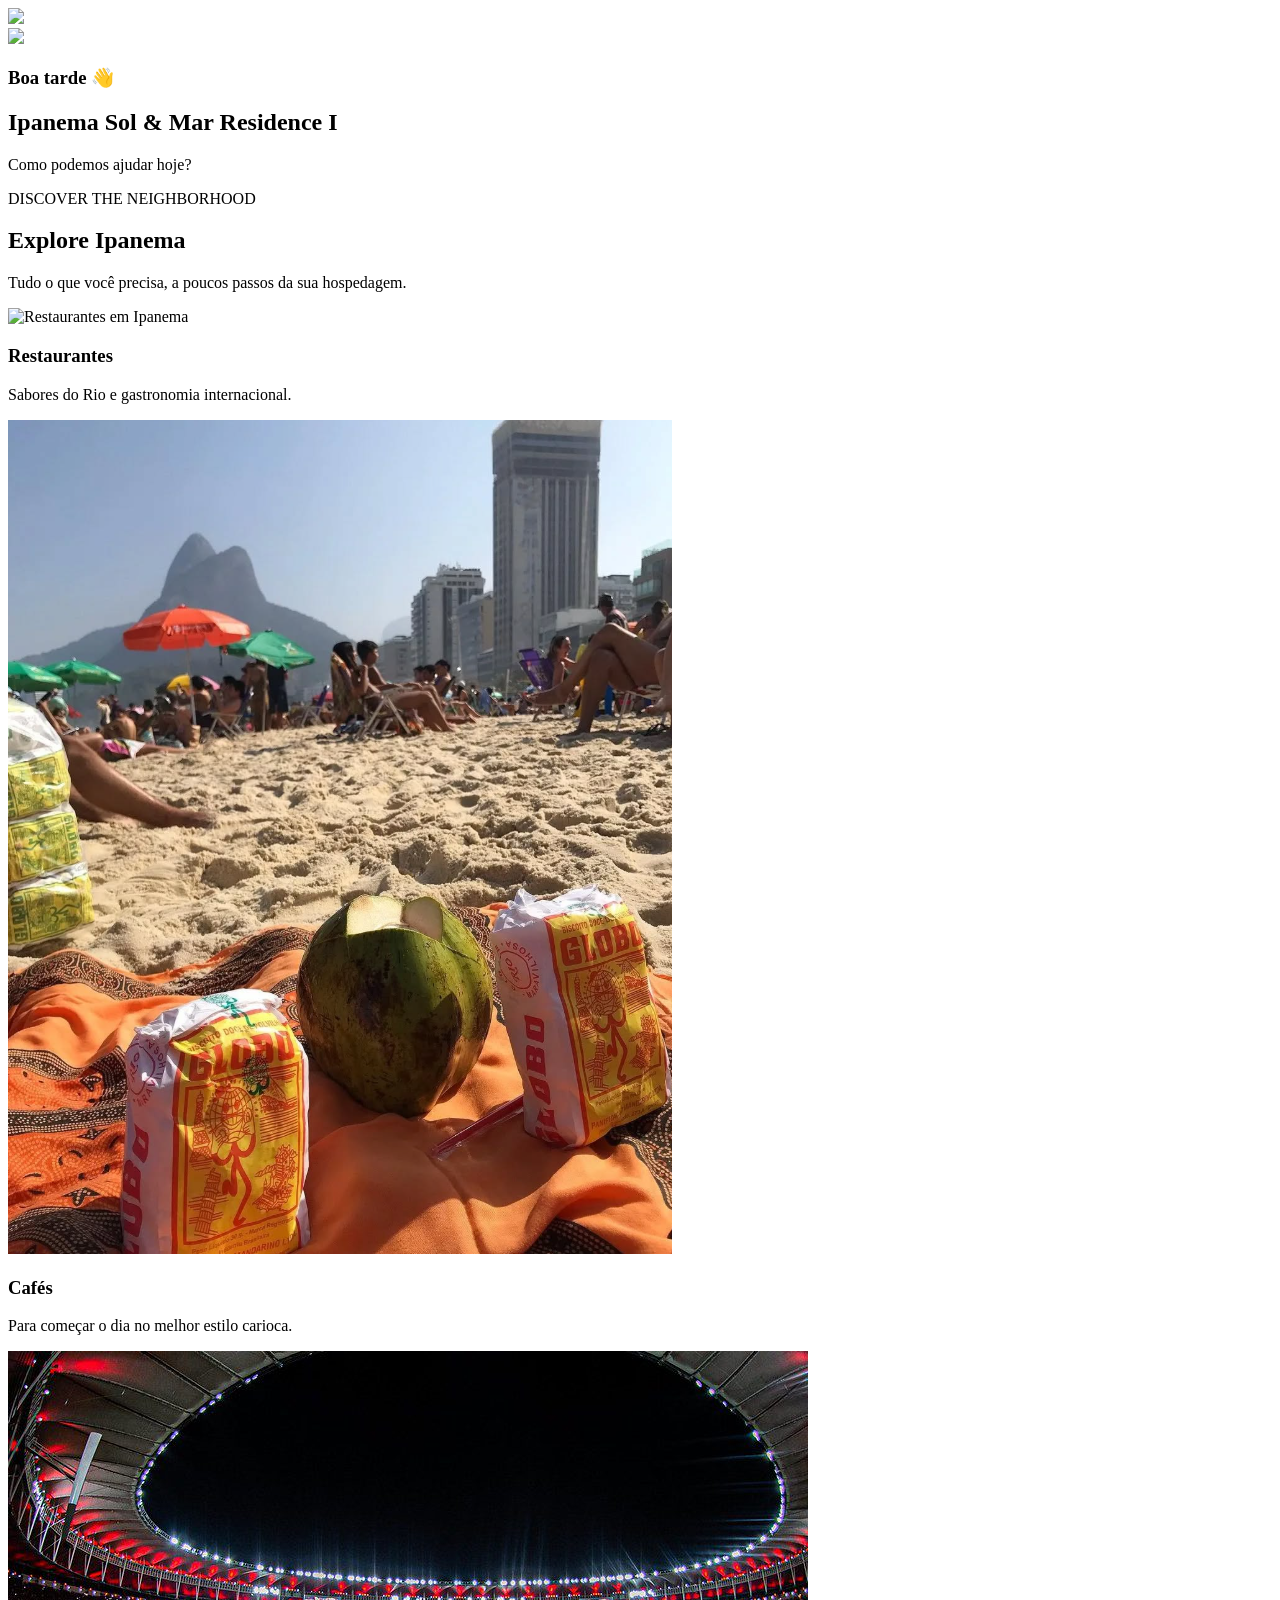
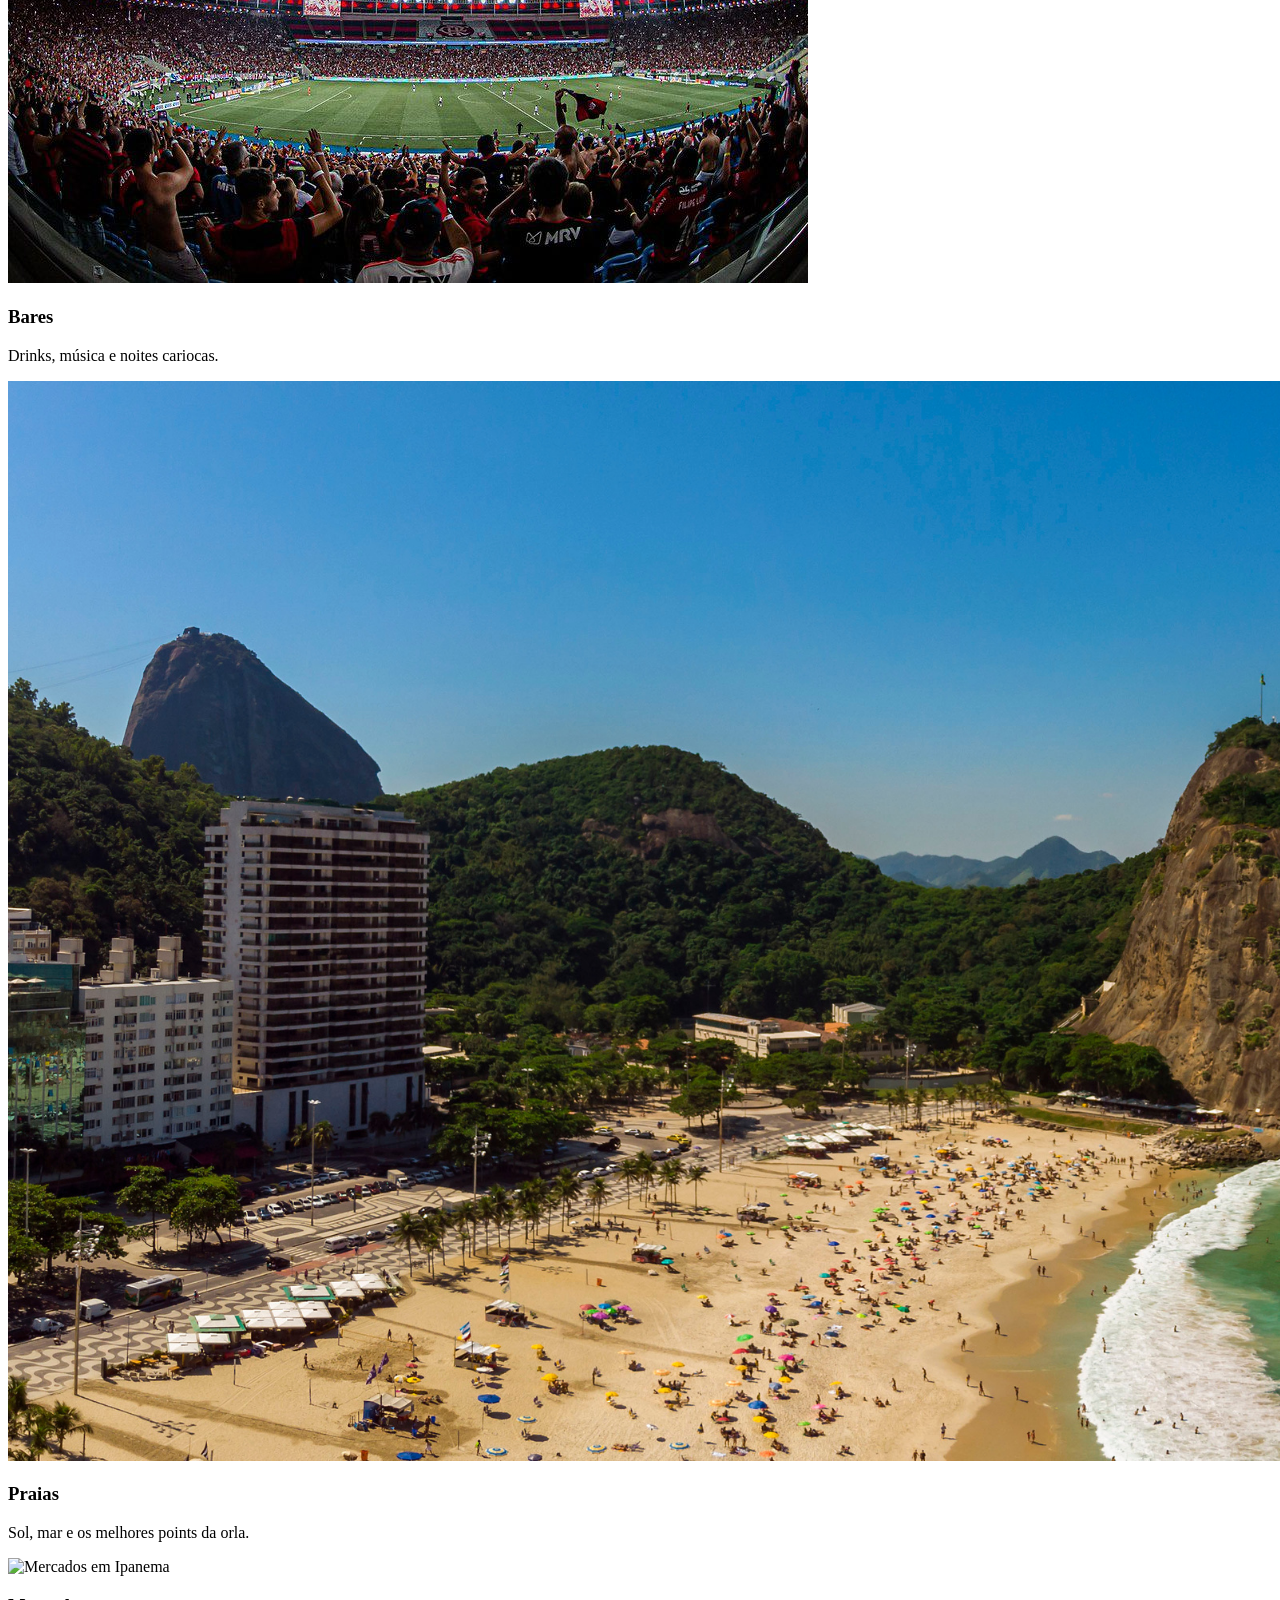
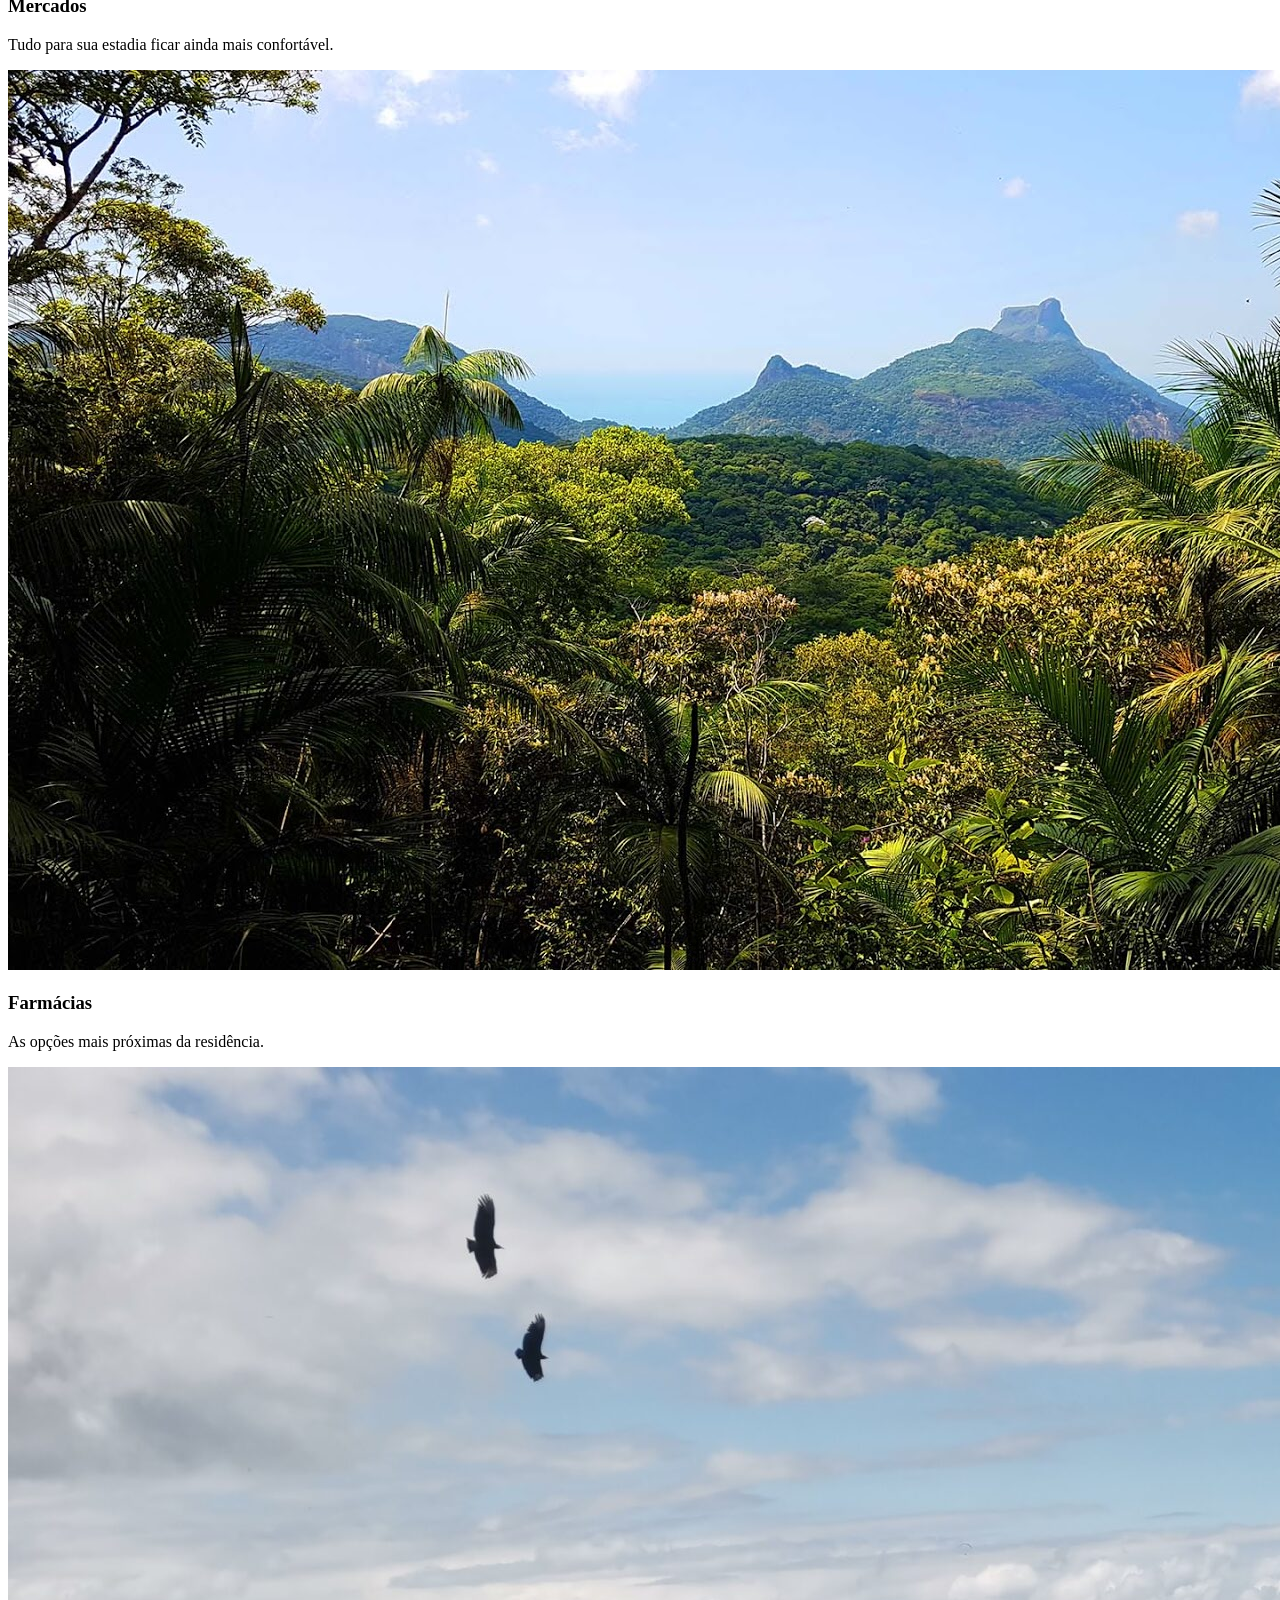
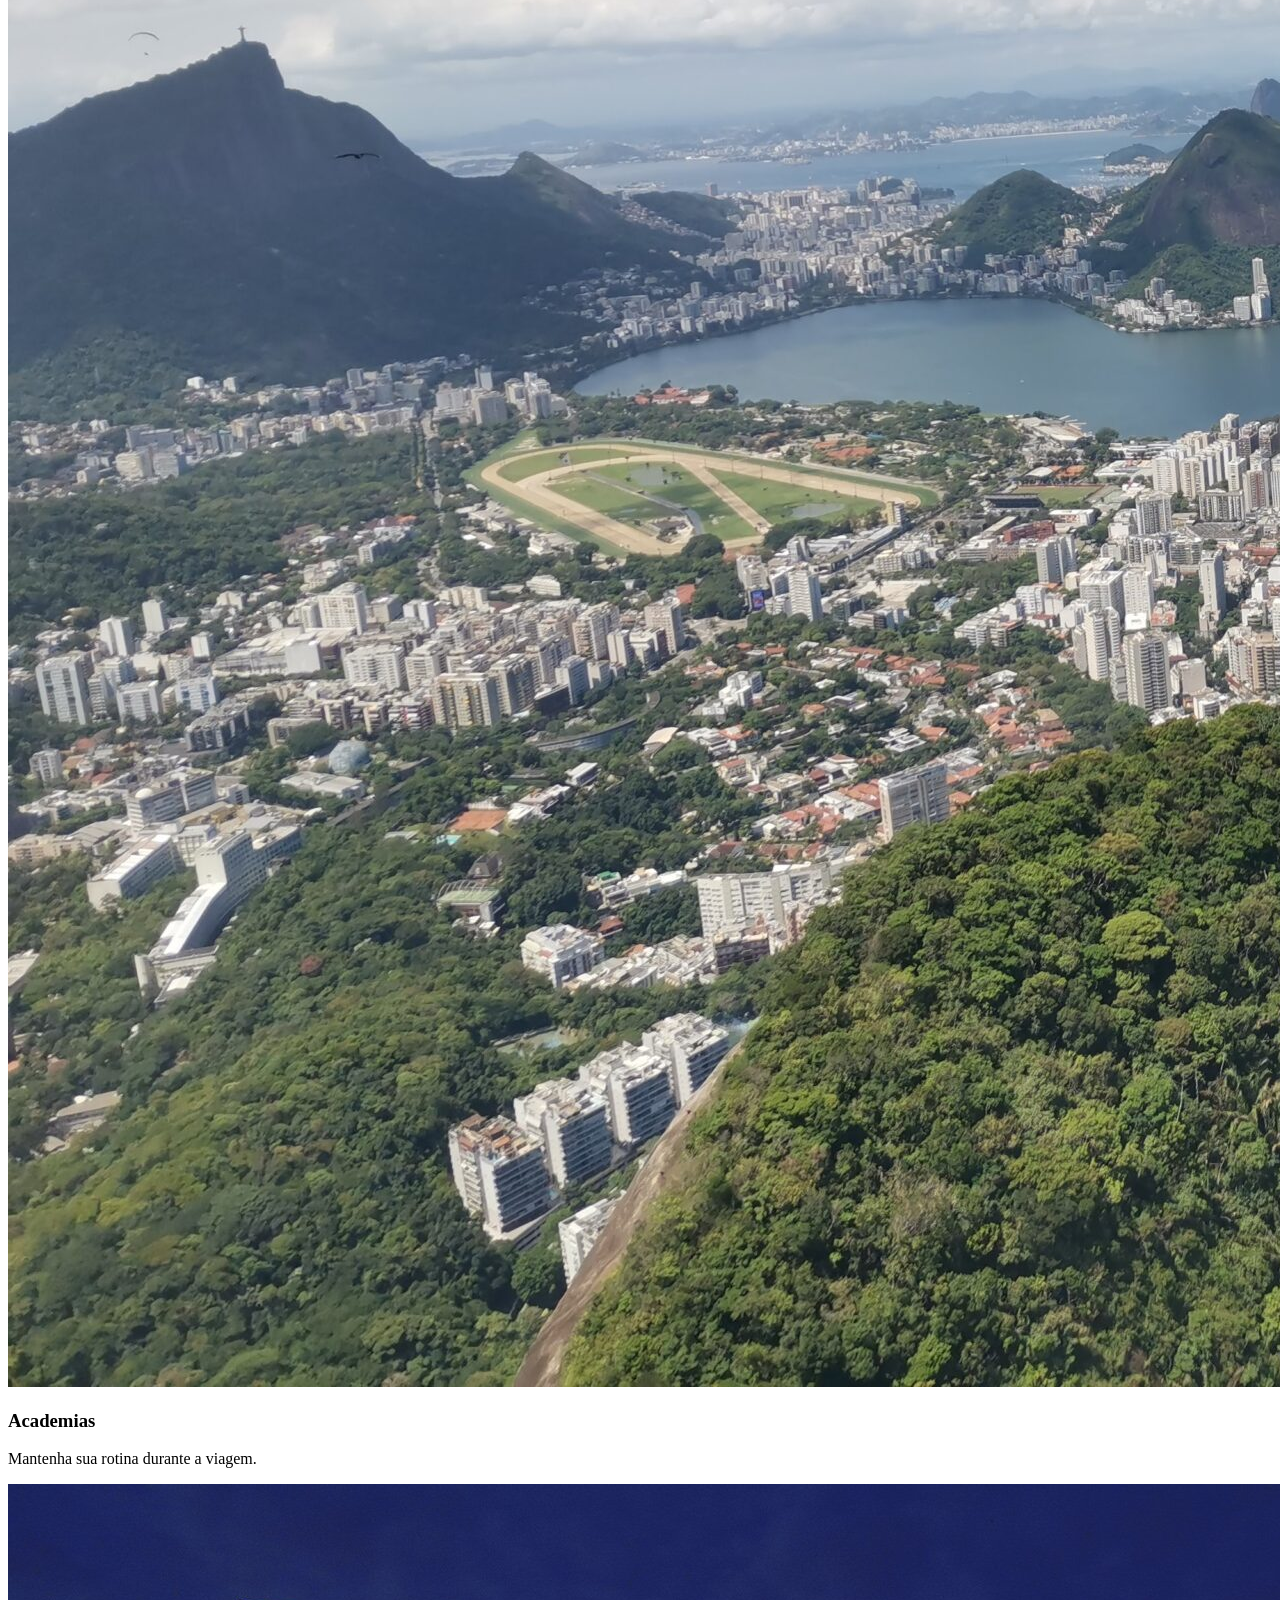
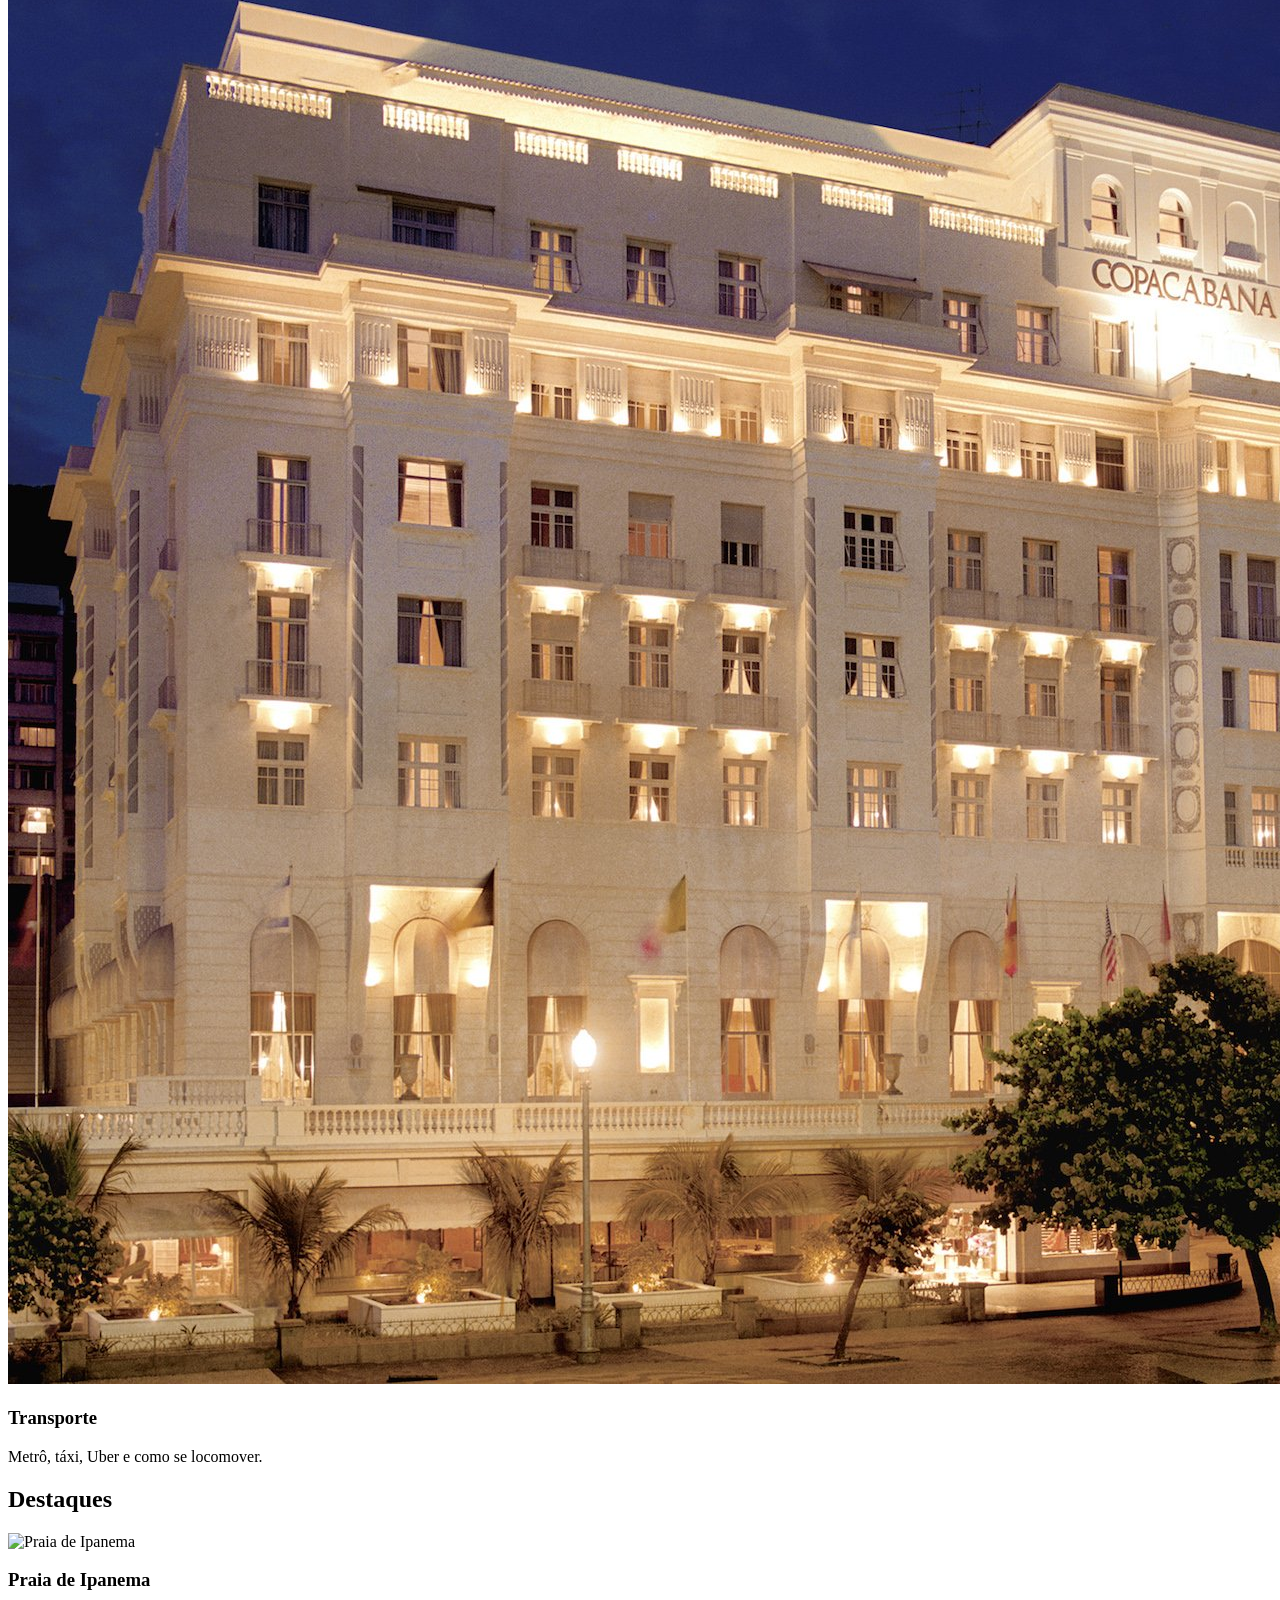
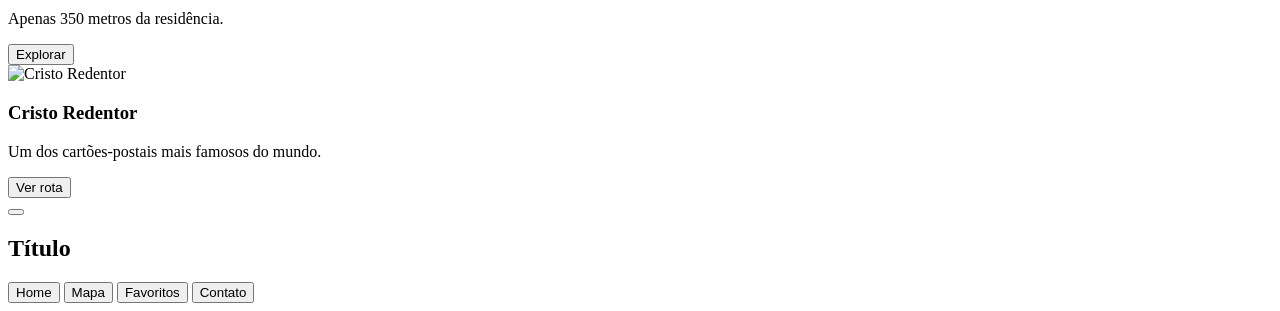
==== pages/app.html @ b4a17cfa "Create app.html" ====
<!DOCTYPE html>
<html lang="pt-BR">

<head>

<meta charset="UTF-8">
<meta name="viewport" content="width=device-width, initial-scale=1.0">

<title>Ipanema Sol & Mar Residence</title>

<link rel="preconnect" href="https://fonts.googleapis.com">
<link rel="preconnect" href="https://fonts.gstatic.com" crossorigin>

<link href="https://fonts.googleapis.com/css2?family=Inter:wght@300;400;500;600;700&family=Playfair+Display:wght@500;600;700&display=swap" rel="stylesheet">

<link rel="stylesheet" href="app.css">

<script src="https://unpkg.com/lucide@latest"></script>

</head>

<body>

<div class="app">

<header class="hero">

<img src="../assets/hero.jpg" class="hero-image">

<div class="hero-overlay"></div>

<div class="hero-content">

<img src="../assets/logo.png" class="logo">

</div>

</header>

<section class="welcome">

<h3 id="greeting">
Boa tarde 👋
</h3>

<h1 id="residence">
Ipanema Sol & Mar Residence I
</h1>

<p>

Como podemos ajudar hoje?

</p>

</section>

<section class="quick-access">

    <div class="section-heading">

        <span>DISCOVER THE NEIGHBORHOOD</span>

        <h2>Explore Ipanema</h2>

        <p>
            Tudo o que você precisa,
            a poucos passos da sua hospedagem.
        </p>

    </div>


    <div class="explore-grid">


        <!-- RESTAURANTES -->

        <article
            class="explore-card"
            data-page="restaurants"
        >

            <div class="explore-image">

                <img
                    src="../assets/images/restaurants.jpg"
                    alt="Restaurantes em Ipanema"
                >

                <div class="explore-overlay"></div>

                <div class="explore-icon">

                    <i data-lucide="utensils"></i>

                </div>

            </div>

            <div class="explore-content">

                <h3>Restaurantes</h3>

                <p>
                    Sabores do Rio e gastronomia
                    internacional.
                </p>

            </div>

        </article>



        <!-- CAFÉS -->

        <article
            class="explore-card"
            data-page="cafes"
        >

            <div class="explore-image">

                <img
                    src="../assets/images/cafes.png"
                    alt="Cafés em Ipanema"
                >

                <div class="explore-overlay"></div>

                <div class="explore-icon">

                    <i data-lucide="coffee"></i>

                </div>

            </div>

            <div class="explore-content">

                <h3>Cafés</h3>

                <p>
                    Para começar o dia
                    no melhor estilo carioca.
                </p>

            </div>

        </article>



        <!-- BARES -->

        <article
            class="explore-card"
            data-page="bars"
        >

            <div class="explore-image">

                <img
                    src="../assets/images/bars.jpg"
                    alt="Bares em Ipanema"
                >

                <div class="explore-overlay"></div>

                <div class="explore-icon">

                    <i data-lucide="wine"></i>

                </div>

            </div>

            <div class="explore-content">

                <h3> Bares</h3>

                <p>
                    Drinks, música e
                    noites cariocas.
                </p>

            </div>

        </article>



        <!-- PRAIAS -->

        <article
            class="explore-card"
            data-page="beaches"
        >

            <div class="explore-image">

                <img
                    src="../assets/images/beaches.png"
                    alt="Praias de Ipanema"
                >

                <div class="explore-overlay"></div>

                <div class="explore-icon">

                    <i data-lucide="waves"></i>

                </div>

            </div>

            <div class="explore-content">

                <h3>Praias</h3>

                <p>
                    Sol, mar e os melhores
                    points da orla.
                </p>

            </div>

        </article>



        <!-- MERCADOS -->

        <article
            class="explore-card"
            data-page="markets"
        >

            <div class="explore-image">

                <img
                    src="../assets/images/markets.jpg"
                    alt="Mercados em Ipanema"
                >

                <div class="explore-overlay"></div>

                <div class="explore-icon">

                    <i data-lucide="shopping-bag"></i>

                </div>

            </div>

            <div class="explore-content">

                <h3>Mercados</h3>

                <p>
                    Tudo para sua estadia
                    ficar ainda mais confortável.
                </p>

            </div>

        </article>



        <!-- FARMÁCIAS -->

        <article
            class="explore-card"
            data-page="pharmacies"
        >

            <div class="explore-image">

                <img
                    src="../assets/images/pharmacies.jpg"
                    alt="Farmácias em Ipanema"
                >

                <div class="explore-overlay"></div>

                <div class="explore-icon">

                    <i data-lucide="pill"></i>

                </div>

            </div>

            <div class="explore-content">

                <h3>Farmácias</h3>

                <p>
                    As opções mais próximas
                    da residência.
                </p>

            </div>

        </article>



        <!-- ACADEMIAS -->

        <article
            class="explore-card"
            data-page="gyms"
        >

            <div class="explore-image">

                <img
                    src="../assets/images/gyms.jpg"
                    alt="Academias em Ipanema"
                >

                <div class="explore-overlay"></div>

                <div class="explore-icon">

                    <i data-lucide="dumbbell"></i>

                </div>

            </div>

            <div class="explore-content">

                <h3>Academias</h3>

                <p>
                    Mantenha sua rotina
                    durante a viagem.
                </p>

            </div>

        </article>



        <!-- TRANSPORTE -->

        <article
            class="explore-card"
            data-page="transport"
        >

            <div class="explore-image">

                <img
                    src="../assets/images/transport.jpg"
                    alt="Transporte em Ipanema"
                >

                <div class="explore-overlay"></div>

                <div class="explore-icon">

                    <i data-lucide="train-front"></i>

                </div>

            </div>

            <div class="explore-content">

                <h3>Transporte</h3>

                <p>
                    Metrô, táxi, Uber
                    e como se locomover.
                </p>

            </div>

        </article>


    </div>

</section>

<section class="highlights">

<h2>

Destaques

</h2>

<div class="highlight">

<div class="highlight-image">

<img src="../assets/ipanema.jpg" alt="Praia de Ipanema">

</div>

<div class="highlight-content">

<h3>Praia de Ipanema</h3>

<p>

Apenas 350 metros da residência.

</p>

<button class="outline-btn" data-page="beaches">

Explorar

</button>

</div>

</div>

<div class="highlight">

<div class="highlight-image">

<img src="../assets/copacabana.jpg" alt="Cristo Redentor">

</div>

<div class="highlight-content">

<h3>Cristo Redentor</h3>

<p>

Um dos cartões-postais mais famosos do mundo.

</p>

<button class="outline-btn" data-page="map">

Ver rota

</button>

</div>

</div>

</section>

</div>

<!-- PAINEL LATERAL -->

<div id="drawer" class="drawer">

<div class="drawer-header">

<button id="closeDrawer">

<i data-lucide="arrow-left"></i>

</button>

<h2 id="drawerTitle">

Título

</h2>

</div>

<div id="drawerContent">

<!-- Conteúdo carregado via JavaScript -->

</div>

</div>

<!-- LOADING -->

<div id="loading" class="loading hidden">

<div class="spinner"></div>

</div>

<!-- MENU INFERIOR -->

<nav class="bottom-nav">

<button class="nav-item active" data-page="home">

<i data-lucide="house"></i>

<span>Home</span>

</button>

<button class="nav-item" data-page="map">

<i data-lucide="map-pinned"></i>

<span>Mapa</span>

</button>

<button class="nav-item" data-page="favorites">

<i data-lucide="heart"></i>

<span>Favoritos</span>

</button>

<button class="nav-item" data-page="contact">

<i data-lucide="phone"></i>

<span>Contato</span>

</button>

</nav>

<script src="app.js"></script>

<script>

lucide.createIcons();

</script>

</body>

</html>
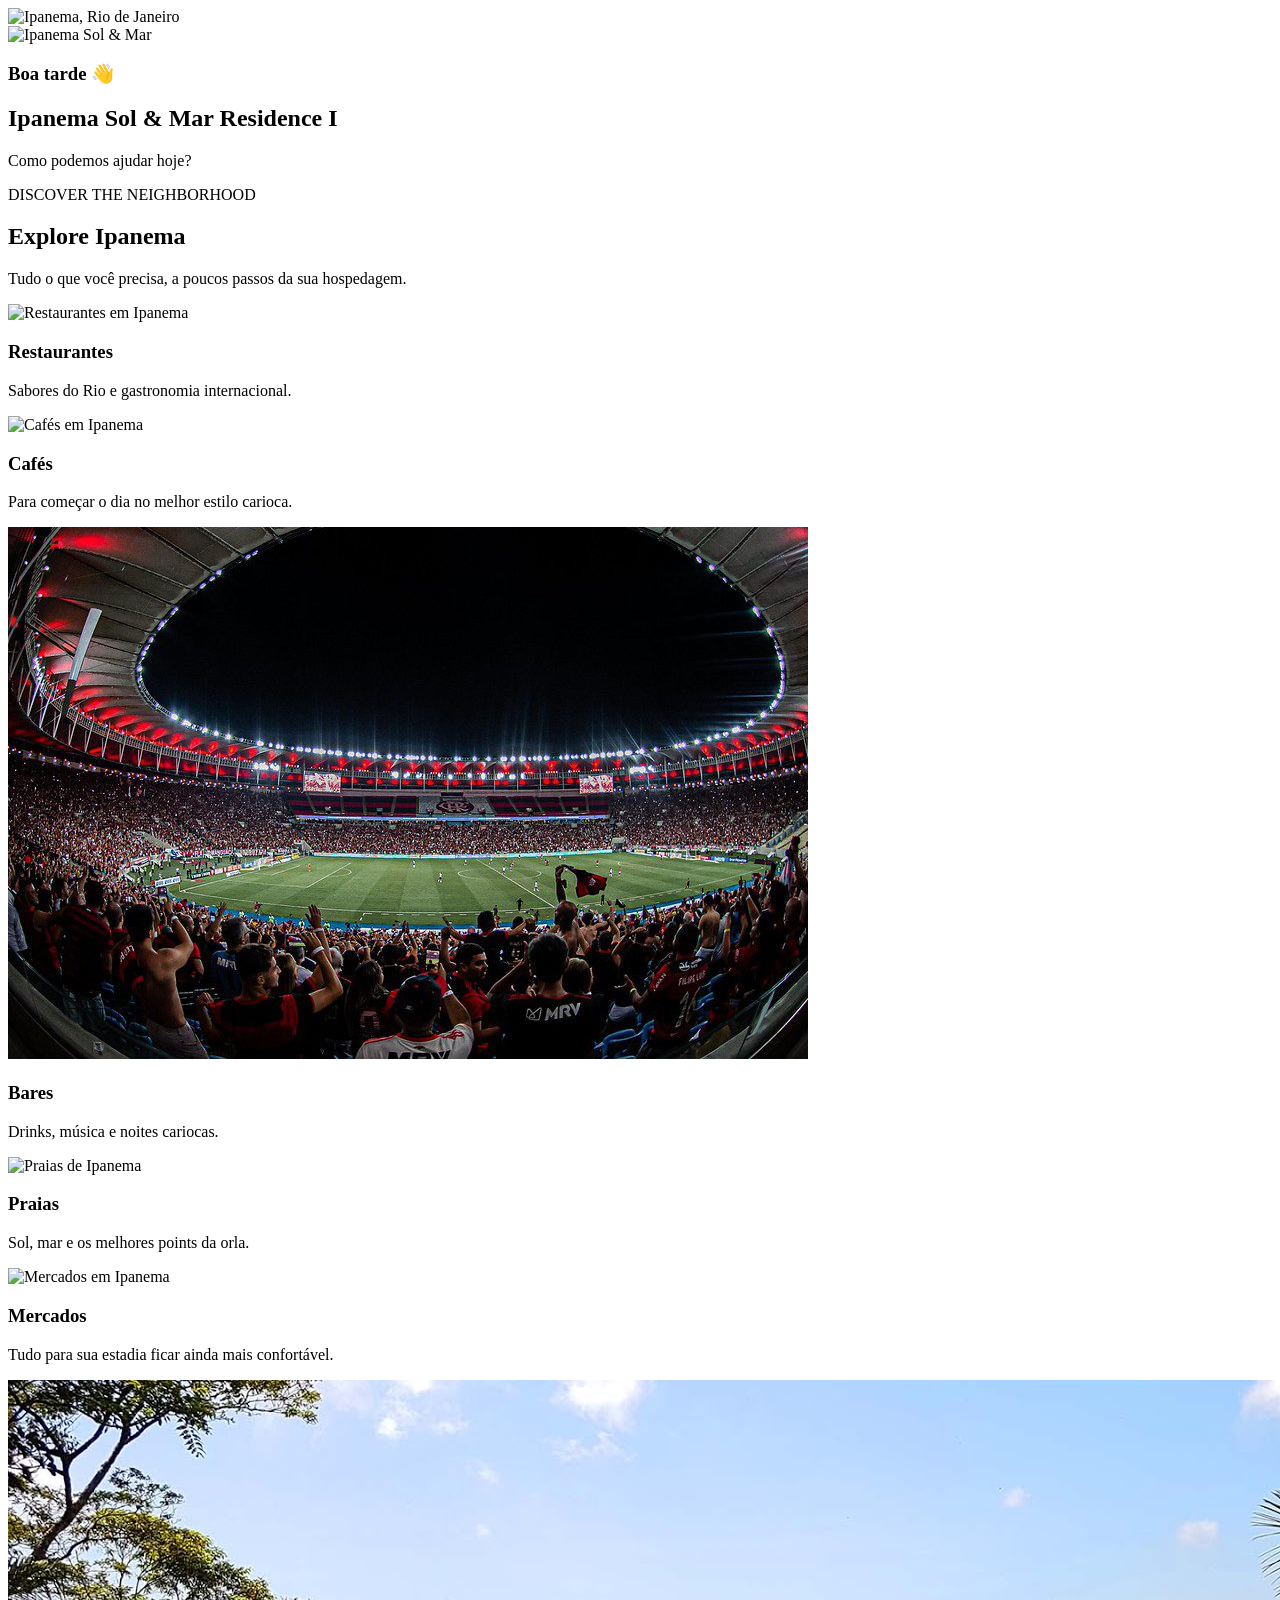
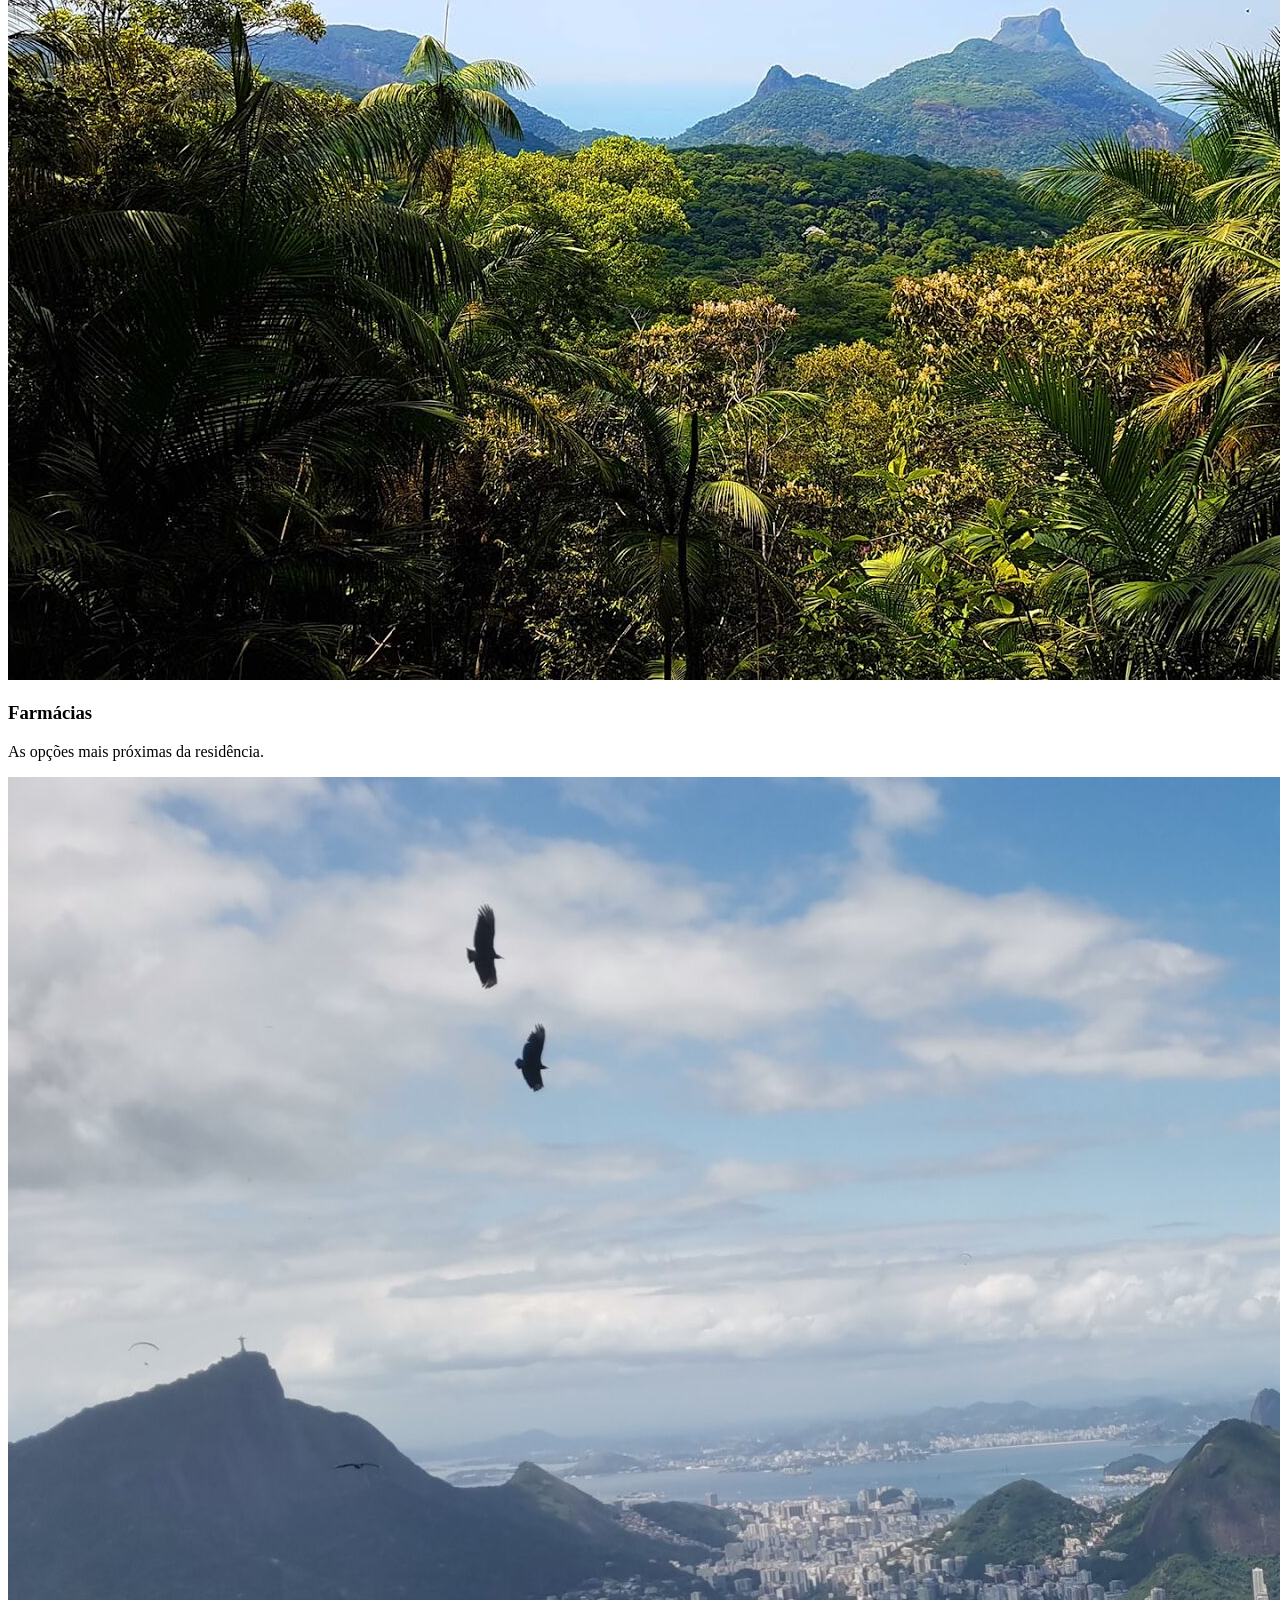
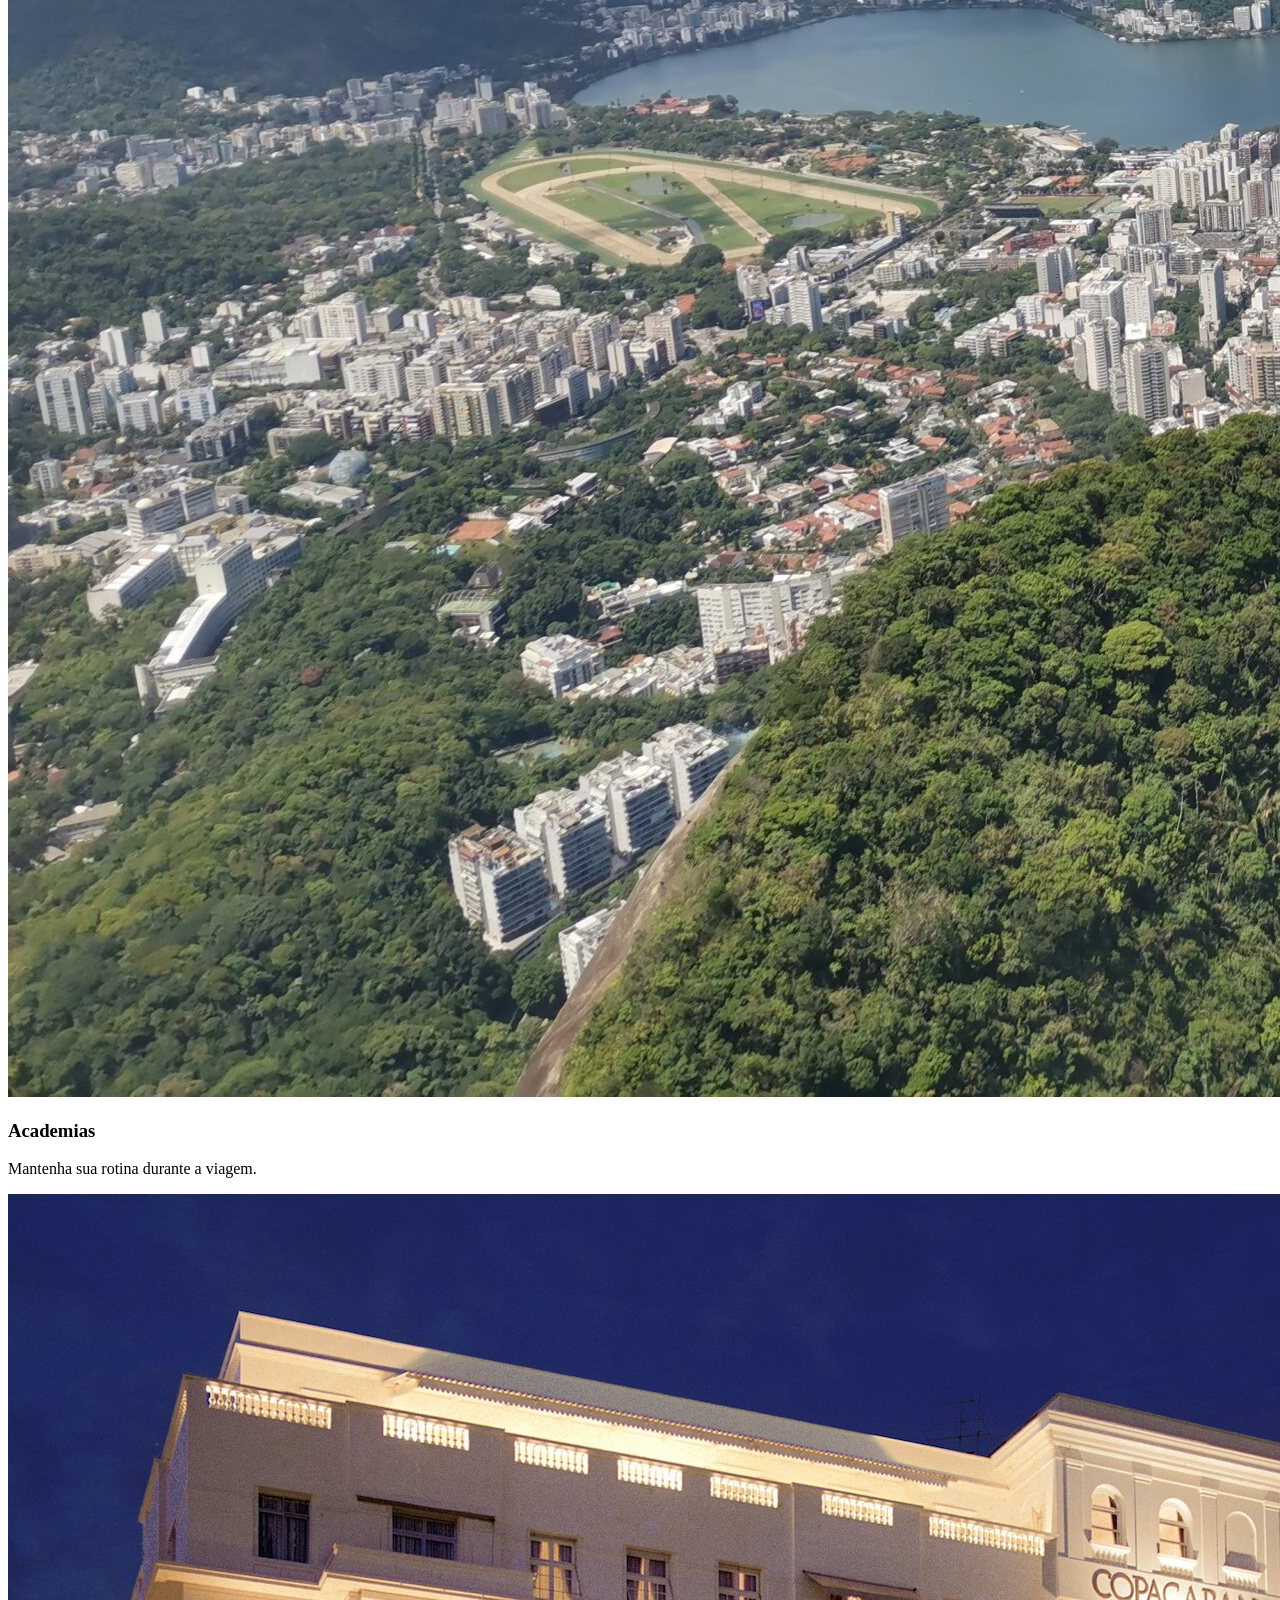
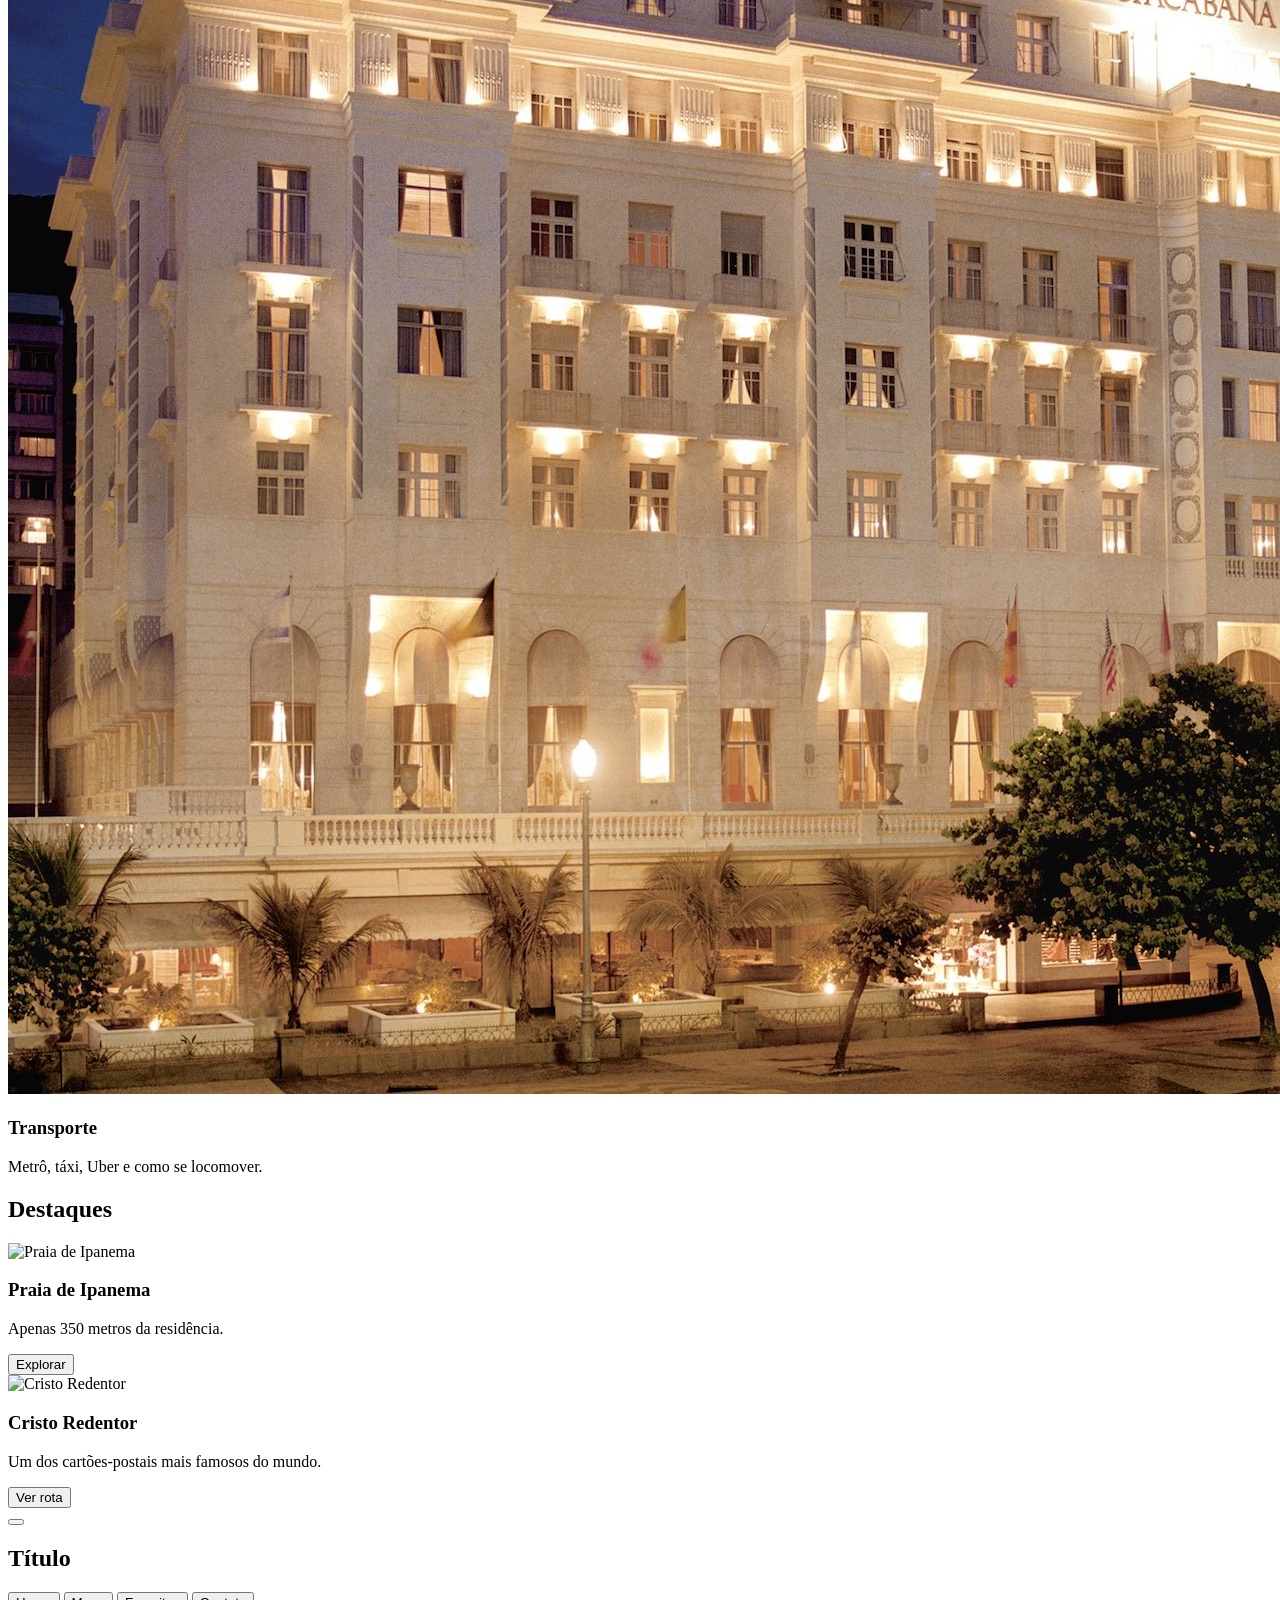
==== commit 7192ad30: "Update app.html" ====
--- a/pages/app.html
+++ b/pages/app.html
@@ -3,542 +3,758 @@
 
 <head>
 
-<meta charset="UTF-8">
-<meta name="viewport" content="width=device-width, initial-scale=1.0">
-
-<title>Ipanema Sol & Mar Residence</title>
-
-<link rel="preconnect" href="https://fonts.googleapis.com">
-<link rel="preconnect" href="https://fonts.gstatic.com" crossorigin>
-
-<link href="https://fonts.googleapis.com/css2?family=Inter:wght@300;400;500;600;700&family=Playfair+Display:wght@500;600;700&display=swap" rel="stylesheet">
-
-<link rel="stylesheet" href="app.css">
-
-<script src="https://unpkg.com/lucide@latest"></script>
+    <meta charset="UTF-8">
+
+    <meta
+        name="viewport"
+        content="width=device-width, initial-scale=1.0"
+    >
+
+    <title>Ipanema Sol & Mar Residence</title>
+
+
+    <!-- GOOGLE FONTS -->
+
+    <link rel="preconnect" href="https://fonts.googleapis.com">
+
+    <link
+        rel="preconnect"
+        href="https://fonts.gstatic.com"
+        crossorigin
+    >
+
+    <link
+        href="https://fonts.googleapis.com/css2?family=Inter:wght@300;400;500;600;700&family=Playfair+Display:wght@500;600;700&display=swap"
+        rel="stylesheet"
+    >
+
+
+    <!-- CSS -->
+
+    <link
+        rel="stylesheet"
+        href="app.css"
+    >
+
+
+    <!-- LUCIDE ICONS -->
+
+    <script src="https://unpkg.com/lucide@latest"></script>
 
 </head>
 
+
 <body>
 
+
 <div class="app">
 
-<header class="hero">
-
-<img src="../assets/hero.jpg" class="hero-image">
-
-<div class="hero-overlay"></div>
-
-<div class="hero-content">
-
-<img src="../assets/logo.png" class="logo">
+
+    <!-- ==========================================
+         HERO
+    =========================================== -->
+
+    <header class="hero">
+
+        <img
+            src="../assets/hero.jpg"
+            class="hero-image"
+            alt="Ipanema, Rio de Janeiro"
+        >
+
+        <div class="hero-overlay"></div>
+
+        <div class="hero-content">
+
+            <img
+                src="../assets/logo.png"
+                class="logo"
+                alt="Ipanema Sol & Mar"
+            >
+
+        </div>
+
+    </header>
+
+
+
+    <!-- ==========================================
+         WELCOME
+    =========================================== -->
+
+    <section class="welcome">
+
+        <h3 id="greeting">
+
+            Boa tarde 👋
+
+        </h3>
+
+
+        <h1 id="residence">
+
+            Ipanema Sol & Mar Residence I
+
+        </h1>
+
+
+        <p>
+
+            Como podemos ajudar hoje?
+
+        </p>
+
+    </section>
+
+
+
+    <!-- ==========================================
+         EXPLORE IPANEMA
+    =========================================== -->
+
+    <section class="quick-access">
+
+
+        <div class="section-heading">
+
+            <span>
+                DISCOVER THE NEIGHBORHOOD
+            </span>
+
+
+            <h2>
+                Explore Ipanema
+            </h2>
+
+
+            <p>
+
+                Tudo o que você precisa,
+                a poucos passos da sua hospedagem.
+
+            </p>
+
+        </div>
+
+
+
+        <div class="explore-grid">
+
+
+            <!-- RESTAURANTES -->
+
+            <article
+                class="explore-card"
+                data-page="restaurants"
+            >
+
+                <div class="explore-image">
+
+                    <img
+                        src="../assets/images/restaurants.jpg"
+                        alt="Restaurantes em Ipanema"
+                    >
+
+                    <div class="explore-overlay"></div>
+
+
+                    <div class="explore-icon">
+
+                        <i data-lucide="utensils"></i>
+
+                    </div>
+
+                </div>
+
+
+                <div class="explore-content">
+
+                    <h3>
+                        Restaurantes
+                    </h3>
+
+                    <p>
+
+                        Sabores do Rio e gastronomia
+                        internacional.
+
+                    </p>
+
+                </div>
+
+            </article>
+
+
+
+            <!-- CAFÉS -->
+
+            <article
+                class="explore-card"
+                data-page="cafes"
+            >
+
+                <div class="explore-image">
+
+                    <img
+                        src="../assets/images/cafes.jpg"
+                        alt="Cafés em Ipanema"
+                    >
+
+                    <div class="explore-overlay"></div>
+
+
+                    <div class="explore-icon">
+
+                        <i data-lucide="coffee"></i>
+
+                    </div>
+
+                </div>
+
+
+                <div class="explore-content">
+
+                    <h3>
+                        Cafés
+                    </h3>
+
+                    <p>
+
+                        Para começar o dia
+                        no melhor estilo carioca.
+
+                    </p>
+
+                </div>
+
+            </article>
+
+
+
+            <!-- BARES -->
+
+            <article
+                class="explore-card"
+                data-page="bars"
+            >
+
+                <div class="explore-image">
+
+                    <img
+                        src="../assets/images/bars.jpg"
+                        alt="Bares em Ipanema"
+                    >
+
+                    <div class="explore-overlay"></div>
+
+
+                    <div class="explore-icon">
+
+                        <i data-lucide="wine"></i>
+
+                    </div>
+
+                </div>
+
+
+                <div class="explore-content">
+
+                    <h3>
+                        Bares
+                    </h3>
+
+                    <p>
+
+                        Drinks, música e
+                        noites cariocas.
+
+                    </p>
+
+                </div>
+
+            </article>
+
+
+
+            <!-- PRAIAS -->
+
+            <article
+                class="explore-card"
+                data-page="beaches"
+            >
+
+                <div class="explore-image">
+
+                    <img
+                        src="../assets/images/beaches.jpg"
+                        alt="Praias de Ipanema"
+                    >
+
+                    <div class="explore-overlay"></div>
+
+
+                    <div class="explore-icon">
+
+                        <i data-lucide="waves"></i>
+
+                    </div>
+
+                </div>
+
+
+                <div class="explore-content">
+
+                    <h3>
+                        Praias
+                    </h3>
+
+                    <p>
+
+                        Sol, mar e os melhores
+                        points da orla.
+
+                    </p>
+
+                </div>
+
+            </article>
+
+
+
+            <!-- MERCADOS -->
+
+            <article
+                class="explore-card"
+                data-page="markets"
+            >
+
+                <div class="explore-image">
+
+                    <img
+                        src="../assets/images/markets.jpg"
+                        alt="Mercados em Ipanema"
+                    >
+
+                    <div class="explore-overlay"></div>
+
+
+                    <div class="explore-icon">
+
+                        <i data-lucide="shopping-bag"></i>
+
+                    </div>
+
+                </div>
+
+
+                <div class="explore-content">
+
+                    <h3>
+                        Mercados
+                    </h3>
+
+                    <p>
+
+                        Tudo para sua estadia
+                        ficar ainda mais confortável.
+
+                    </p>
+
+                </div>
+
+            </article>
+
+
+
+            <!-- FARMÁCIAS -->
+
+            <article
+                class="explore-card"
+                data-page="pharmacies"
+            >
+
+                <div class="explore-image">
+
+                    <img
+                        src="../assets/images/pharmacies.jpg"
+                        alt="Farmácias em Ipanema"
+                    >
+
+                    <div class="explore-overlay"></div>
+
+
+                    <div class="explore-icon">
+
+                        <i data-lucide="pill"></i>
+
+                    </div>
+
+                </div>
+
+
+                <div class="explore-content">
+
+                    <h3>
+                        Farmácias
+                    </h3>
+
+                    <p>
+
+                        As opções mais próximas
+                        da residência.
+
+                    </p>
+
+                </div>
+
+            </article>
+
+
+
+            <!-- ACADEMIAS -->
+
+            <article
+                class="explore-card"
+                data-page="gyms"
+            >
+
+                <div class="explore-image">
+
+                    <img
+                        src="../assets/images/gyms.jpg"
+                        alt="Academias em Ipanema"
+                    >
+
+                    <div class="explore-overlay"></div>
+
+
+                    <div class="explore-icon">
+
+                        <i data-lucide="dumbbell"></i>
+
+                    </div>
+
+                </div>
+
+
+                <div class="explore-content">
+
+                    <h3>
+                        Academias
+                    </h3>
+
+                    <p>
+
+                        Mantenha sua rotina
+                        durante a viagem.
+
+                    </p>
+
+                </div>
+
+            </article>
+
+
+
+            <!-- TRANSPORTE -->
+
+            <article
+                class="explore-card"
+                data-page="transport"
+            >
+
+                <div class="explore-image">
+
+                    <img
+                        src="../assets/images/transport.jpg"
+                        alt="Transporte em Ipanema"
+                    >
+
+                    <div class="explore-overlay"></div>
+
+
+                    <div class="explore-icon">
+
+                        <i data-lucide="train-front"></i>
+
+                    </div>
+
+                </div>
+
+
+                <div class="explore-content">
+
+                    <h3>
+                        Transporte
+                    </h3>
+
+                    <p>
+
+                        Metrô, táxi, Uber
+                        e como se locomover.
+
+                    </p>
+
+                </div>
+
+            </article>
+
+
+        </div>
+
+    </section>
+
+
+
+    <!-- ==========================================
+         DESTAQUES
+    =========================================== -->
+
+    <section class="highlights">
+
+
+        <h2>
+            Destaques
+        </h2>
+
+
+        <!-- PRAIA DE IPANEMA -->
+
+        <div class="highlight">
+
+
+            <div class="highlight-image">
+
+                <img
+                    src="../assets/ipanema.jpg"
+                    alt="Praia de Ipanema"
+                >
+
+            </div>
+
+
+            <div class="highlight-content">
+
+
+                <h3>
+                    Praia de Ipanema
+                </h3>
+
+
+                <p>
+
+                    Apenas 350 metros
+                    da residência.
+
+                </p>
+
+
+                <button
+                    class="outline-btn"
+                    data-page="beaches"
+                >
+
+                    Explorar
+
+                </button>
+
+
+            </div>
+
+        </div>
+
+
+
+        <!-- CRISTO REDENTOR -->
+
+        <div class="highlight">
+
+
+            <div class="highlight-image">
+
+                <img
+                    src="../assets/copacabana.jpg"
+                    alt="Cristo Redentor"
+                >
+
+            </div>
+
+
+            <div class="highlight-content">
+
+
+                <h3>
+                    Cristo Redentor
+                </h3>
+
+
+                <p>
+
+                    Um dos cartões-postais
+                    mais famosos do mundo.
+
+                </p>
+
+
+                <button
+                    class="outline-btn"
+                    data-page="map"
+                >
+
+                    Ver rota
+
+                </button>
+
+
+            </div>
+
+        </div>
+
+
+    </section>
+
 
 </div>
 
-</header>
-
-<section class="welcome">
-
-<h3 id="greeting">
-Boa tarde 👋
-</h3>
-
-<h1 id="residence">
-Ipanema Sol & Mar Residence I
-</h1>
-
-<p>
-
-Como podemos ajudar hoje?
-
-</p>
-
-</section>
-
-<section class="quick-access">
-
-    <div class="section-heading">
-
-        <span>DISCOVER THE NEIGHBORHOOD</span>
-
-        <h2>Explore Ipanema</h2>
-
-        <p>
-            Tudo o que você precisa,
-            a poucos passos da sua hospedagem.
-        </p>
+
+
+<!-- ==========================================
+     DRAWER
+=========================================== -->
+
+<div
+    id="drawer"
+    class="drawer"
+>
+
+
+    <div class="drawer-header">
+
+
+        <button id="closeDrawer">
+
+            <i data-lucide="arrow-left"></i>
+
+        </button>
+
+
+        <h2 id="drawerTitle">
+
+            Título
+
+        </h2>
+
 
     </div>
 
 
-    <div class="explore-grid">
-
-
-        <!-- RESTAURANTES -->
-
-        <article
-            class="explore-card"
-            data-page="restaurants"
-        >
-
-            <div class="explore-image">
-
-                <img
-                    src="../assets/images/restaurants.jpg"
-                    alt="Restaurantes em Ipanema"
-                >
-
-                <div class="explore-overlay"></div>
-
-                <div class="explore-icon">
-
-                    <i data-lucide="utensils"></i>
-
-                </div>
-
-            </div>
-
-            <div class="explore-content">
-
-                <h3>Restaurantes</h3>
-
-                <p>
-                    Sabores do Rio e gastronomia
-                    internacional.
-                </p>
-
-            </div>
-
-        </article>
-
-
-
-        <!-- CAFÉS -->
-
-        <article
-            class="explore-card"
-            data-page="cafes"
-        >
-
-            <div class="explore-image">
-
-                <img
-                    src="../assets/images/cafes.png"
-                    alt="Cafés em Ipanema"
-                >
-
-                <div class="explore-overlay"></div>
-
-                <div class="explore-icon">
-
-                    <i data-lucide="coffee"></i>
-
-                </div>
-
-            </div>
-
-            <div class="explore-content">
-
-                <h3>Cafés</h3>
-
-                <p>
-                    Para começar o dia
-                    no melhor estilo carioca.
-                </p>
-
-            </div>
-
-        </article>
-
-
-
-        <!-- BARES -->
-
-        <article
-            class="explore-card"
-            data-page="bars"
-        >
-
-            <div class="explore-image">
-
-                <img
-                    src="../assets/images/bars.jpg"
-                    alt="Bares em Ipanema"
-                >
-
-                <div class="explore-overlay"></div>
-
-                <div class="explore-icon">
-
-                    <i data-lucide="wine"></i>
-
-                </div>
-
-            </div>
-
-            <div class="explore-content">
-
-                <h3> Bares</h3>
-
-                <p>
-                    Drinks, música e
-                    noites cariocas.
-                </p>
-
-            </div>
-
-        </article>
-
-
-
-        <!-- PRAIAS -->
-
-        <article
-            class="explore-card"
-            data-page="beaches"
-        >
-
-            <div class="explore-image">
-
-                <img
-                    src="../assets/images/beaches.png"
-                    alt="Praias de Ipanema"
-                >
-
-                <div class="explore-overlay"></div>
-
-                <div class="explore-icon">
-
-                    <i data-lucide="waves"></i>
-
-                </div>
-
-            </div>
-
-            <div class="explore-content">
-
-                <h3>Praias</h3>
-
-                <p>
-                    Sol, mar e os melhores
-                    points da orla.
-                </p>
-
-            </div>
-
-        </article>
-
-
-
-        <!-- MERCADOS -->
-
-        <article
-            class="explore-card"
-            data-page="markets"
-        >
-
-            <div class="explore-image">
-
-                <img
-                    src="../assets/images/markets.jpg"
-                    alt="Mercados em Ipanema"
-                >
-
-                <div class="explore-overlay"></div>
-
-                <div class="explore-icon">
-
-                    <i data-lucide="shopping-bag"></i>
-
-                </div>
-
-            </div>
-
-            <div class="explore-content">
-
-                <h3>Mercados</h3>
-
-                <p>
-                    Tudo para sua estadia
-                    ficar ainda mais confortável.
-                </p>
-
-            </div>
-
-        </article>
-
-
-
-        <!-- FARMÁCIAS -->
-
-        <article
-            class="explore-card"
-            data-page="pharmacies"
-        >
-
-            <div class="explore-image">
-
-                <img
-                    src="../assets/images/pharmacies.jpg"
-                    alt="Farmácias em Ipanema"
-                >
-
-                <div class="explore-overlay"></div>
-
-                <div class="explore-icon">
-
-                    <i data-lucide="pill"></i>
-
-                </div>
-
-            </div>
-
-            <div class="explore-content">
-
-                <h3>Farmácias</h3>
-
-                <p>
-                    As opções mais próximas
-                    da residência.
-                </p>
-
-            </div>
-
-        </article>
-
-
-
-        <!-- ACADEMIAS -->
-
-        <article
-            class="explore-card"
-            data-page="gyms"
-        >
-
-            <div class="explore-image">
-
-                <img
-                    src="../assets/images/gyms.jpg"
-                    alt="Academias em Ipanema"
-                >
-
-                <div class="explore-overlay"></div>
-
-                <div class="explore-icon">
-
-                    <i data-lucide="dumbbell"></i>
-
-                </div>
-
-            </div>
-
-            <div class="explore-content">
-
-                <h3>Academias</h3>
-
-                <p>
-                    Mantenha sua rotina
-                    durante a viagem.
-                </p>
-
-            </div>
-
-        </article>
-
-
-
-        <!-- TRANSPORTE -->
-
-        <article
-            class="explore-card"
-            data-page="transport"
-        >
-
-            <div class="explore-image">
-
-                <img
-                    src="../assets/images/transport.jpg"
-                    alt="Transporte em Ipanema"
-                >
-
-                <div class="explore-overlay"></div>
-
-                <div class="explore-icon">
-
-                    <i data-lucide="train-front"></i>
-
-                </div>
-
-            </div>
-
-            <div class="explore-content">
-
-                <h3>Transporte</h3>
-
-                <p>
-                    Metrô, táxi, Uber
-                    e como se locomover.
-                </p>
-
-            </div>
-
-        </article>
-
+    <div id="drawerContent">
+
+        <!-- Conteúdo carregado via JavaScript -->
 
     </div>
 
-</section>
-
-<section class="highlights">
-
-<h2>
-
-Destaques
-
-</h2>
-
-<div class="highlight">
-
-<div class="highlight-image">
-
-<img src="../assets/ipanema.jpg" alt="Praia de Ipanema">
 
 </div>
 
-<div class="highlight-content">
-
-<h3>Praia de Ipanema</h3>
-
-<p>
-
-Apenas 350 metros da residência.
-
-</p>
-
-<button class="outline-btn" data-page="beaches">
-
-Explorar
-
-</button>
+
+
+<!-- ==========================================
+     LOADING
+=========================================== -->
+
+<div
+    id="loading"
+    class="loading hidden"
+>
+
+    <div class="spinner"></div>
 
 </div>
 
-</div>
-
-<div class="highlight">
-
-<div class="highlight-image">
-
-<img src="../assets/copacabana.jpg" alt="Cristo Redentor">
-
-</div>
-
-<div class="highlight-content">
-
-<h3>Cristo Redentor</h3>
-
-<p>
-
-Um dos cartões-postais mais famosos do mundo.
-
-</p>
-
-<button class="outline-btn" data-page="map">
-
-Ver rota
-
-</button>
-
-</div>
-
-</div>
-
-</section>
-
-</div>
-
-<!-- PAINEL LATERAL -->
-
-<div id="drawer" class="drawer">
-
-<div class="drawer-header">
-
-<button id="closeDrawer">
-
-<i data-lucide="arrow-left"></i>
-
-</button>
-
-<h2 id="drawerTitle">
-
-Título
-
-</h2>
-
-</div>
-
-<div id="drawerContent">
-
-<!-- Conteúdo carregado via JavaScript -->
-
-</div>
-
-</div>
-
-<!-- LOADING -->
-
-<div id="loading" class="loading hidden">
-
-<div class="spinner"></div>
-
-</div>
-
-<!-- MENU INFERIOR -->
+
+
+<!-- ==========================================
+     MENU INFERIOR
+=========================================== -->
 
 <nav class="bottom-nav">
 
-<button class="nav-item active" data-page="home">
-
-<i data-lucide="house"></i>
-
-<span>Home</span>
-
-</button>
-
-<button class="nav-item" data-page="map">
-
-<i data-lucide="map-pinned"></i>
-
-<span>Mapa</span>
-
-</button>
-
-<button class="nav-item" data-page="favorites">
-
-<i data-lucide="heart"></i>
-
-<span>Favoritos</span>
-
-</button>
-
-<button class="nav-item" data-page="contact">
-
-<i data-lucide="phone"></i>
-
-<span>Contato</span>
-
-</button>
+
+    <button
+        class="nav-item active"
+        data-page="home"
+    >
+
+        <i data-lucide="house"></i>
+
+        <span>
+            Home
+        </span>
+
+    </button>
+
+
+    <button
+        class="nav-item"
+        data-page="map"
+    >
+
+        <i data-lucide="map-pinned"></i>
+
+        <span>
+            Mapa
+        </span>
+
+    </button>
+
+
+    <button
+        class="nav-item"
+        data-page="favorites"
+    >
+
+        <i data-lucide="heart"></i>
+
+        <span>
+            Favoritos
+        </span>
+
+    </button>
+
+
+    <button
+        class="nav-item"
+        data-page="contact"
+    >
+
+        <i data-lucide="phone"></i>
+
+        <span>
+            Contato
+        </span>
+
+    </button>
+
 
 </nav>
 
+
+
+<!-- ==========================================
+     JAVASCRIPT
+=========================================== -->
+
 <script src="app.js"></script>
 
+
 <script>
 
-lucide.createIcons();
+    lucide.createIcons();
 
 </script>
 
+
 </body>
 
 </html>
